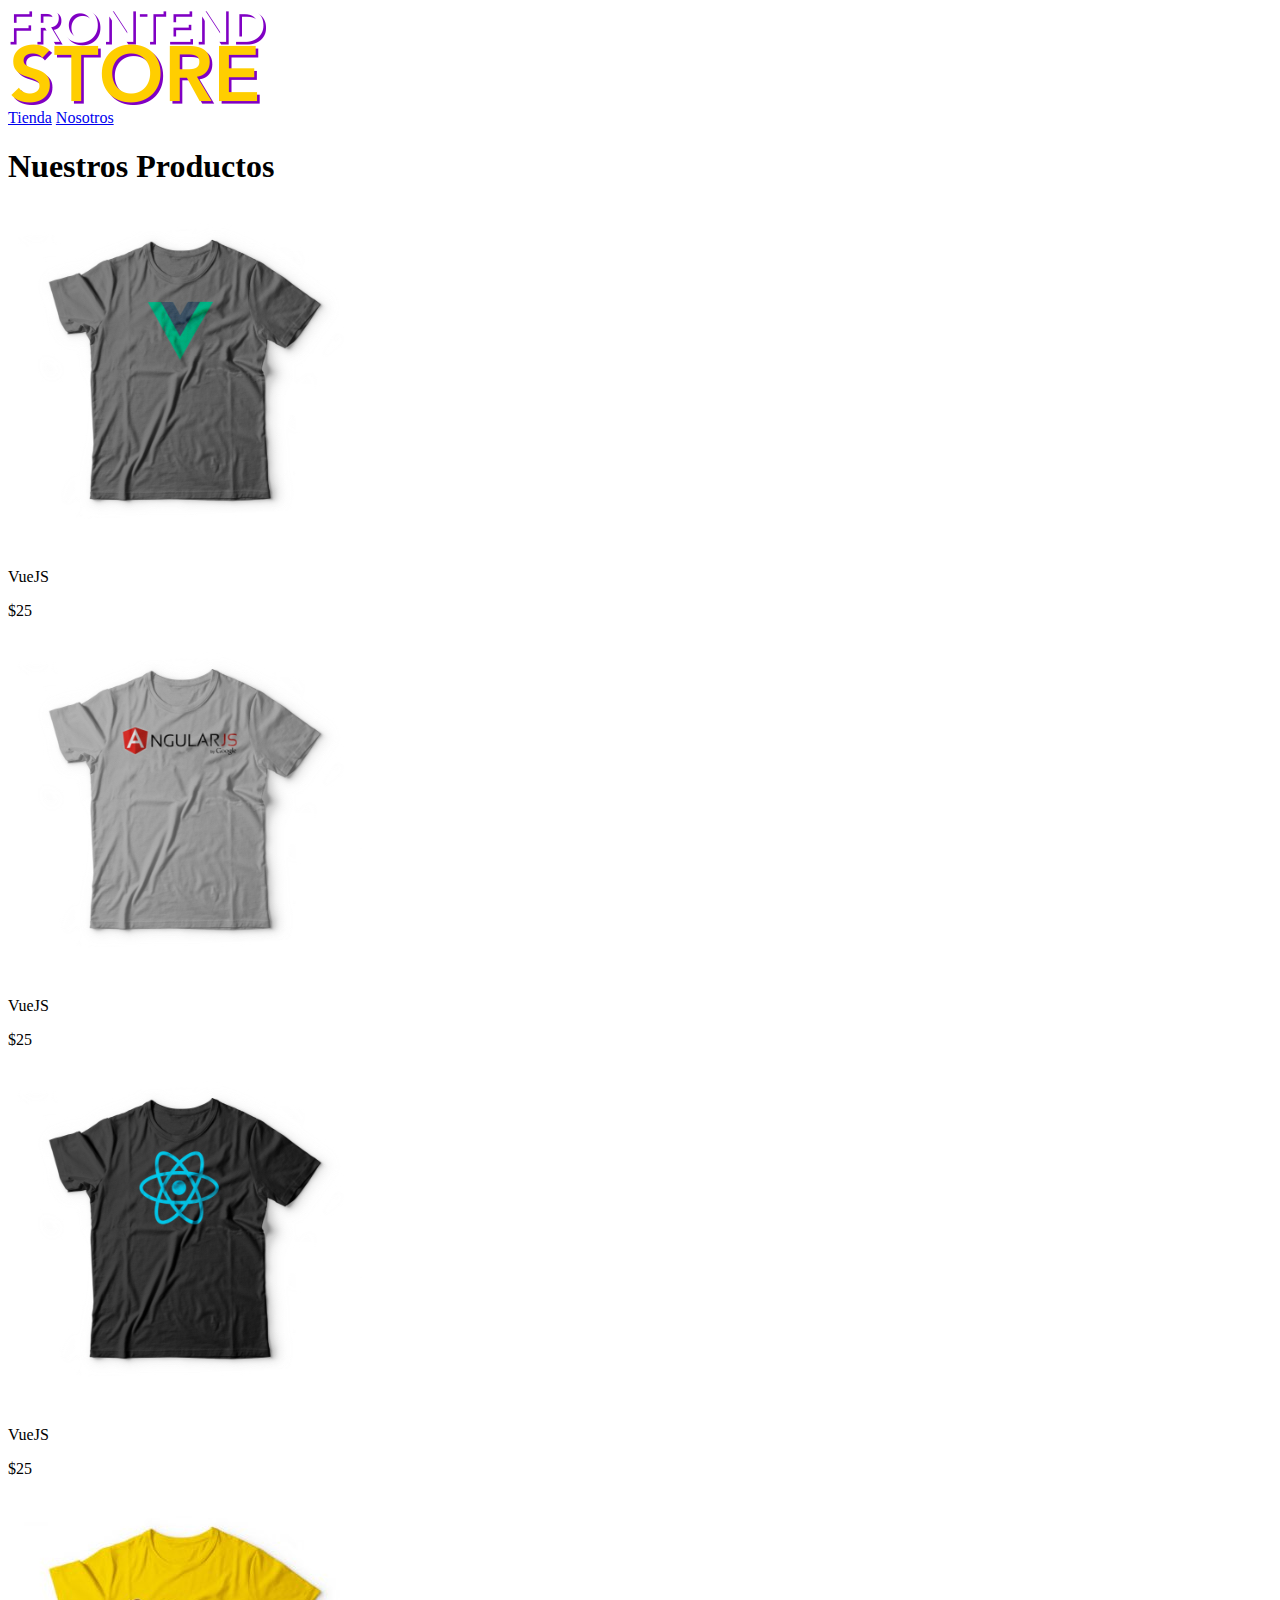
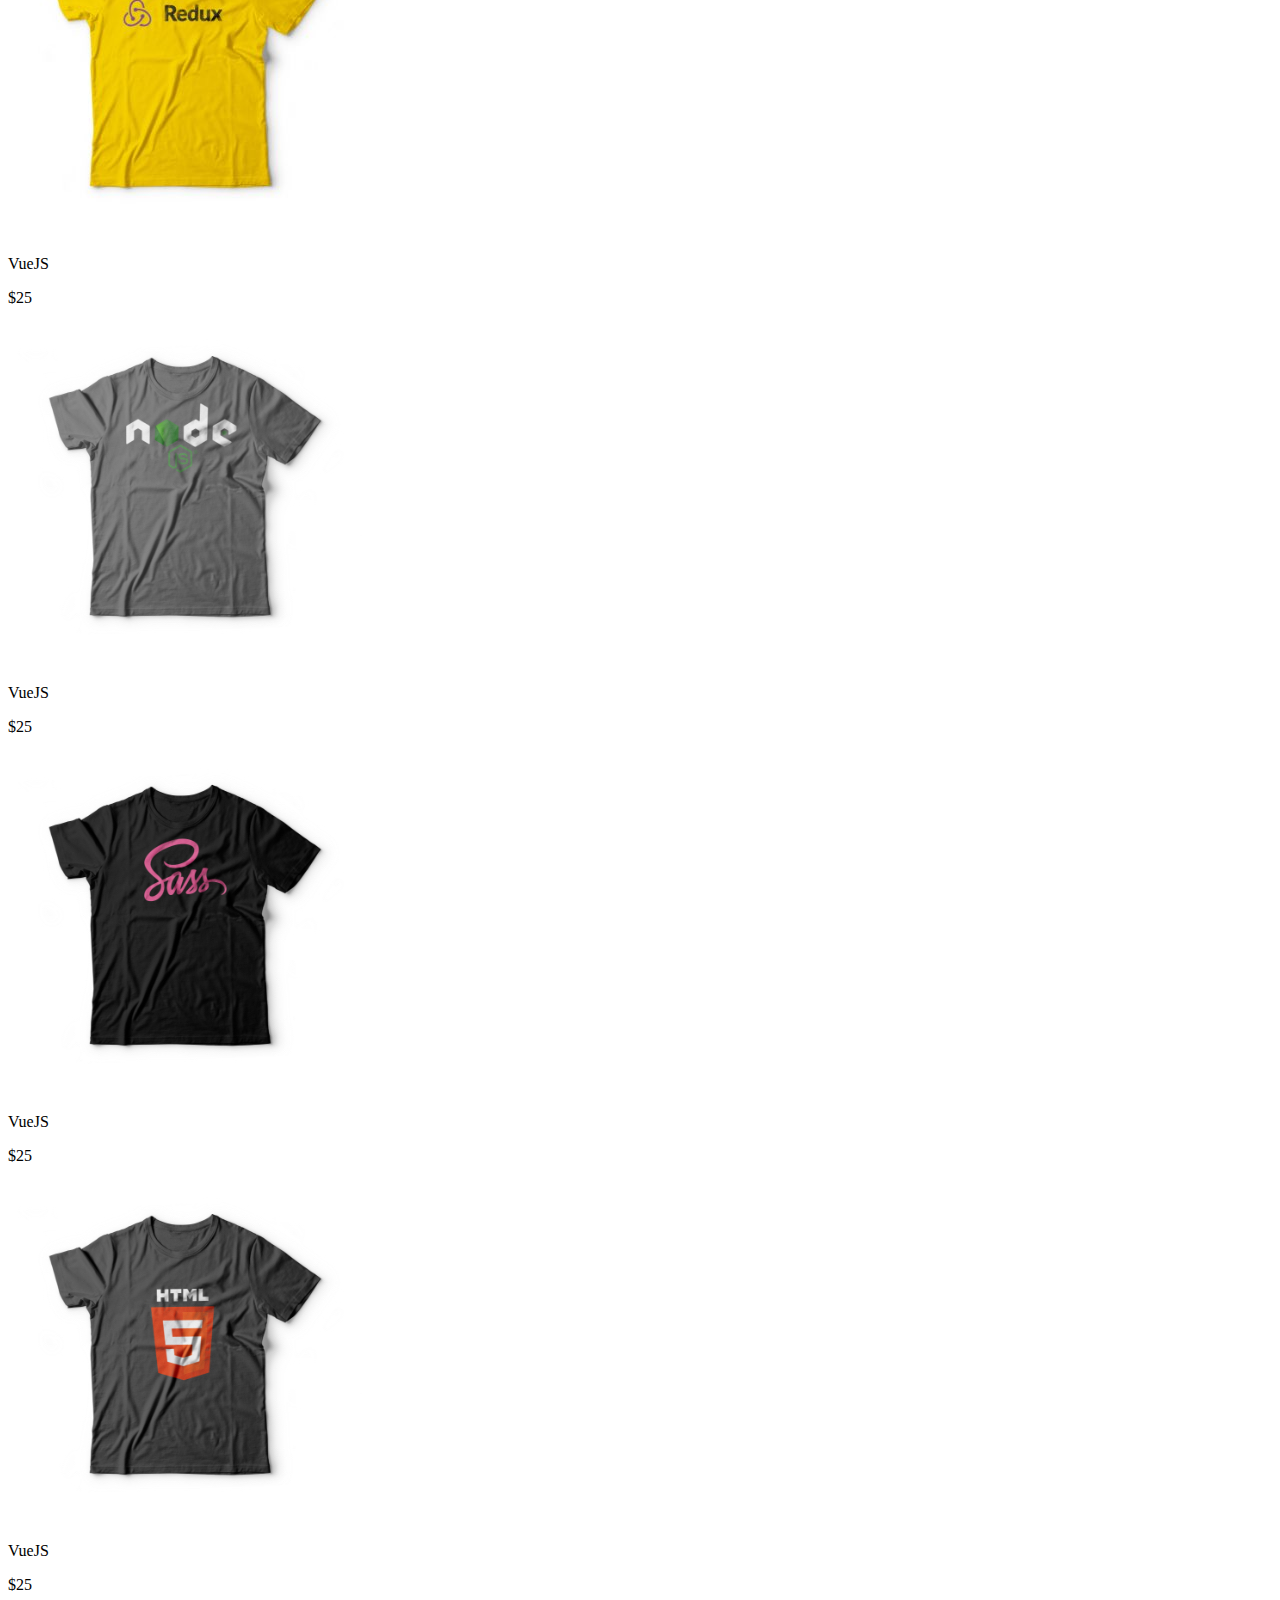
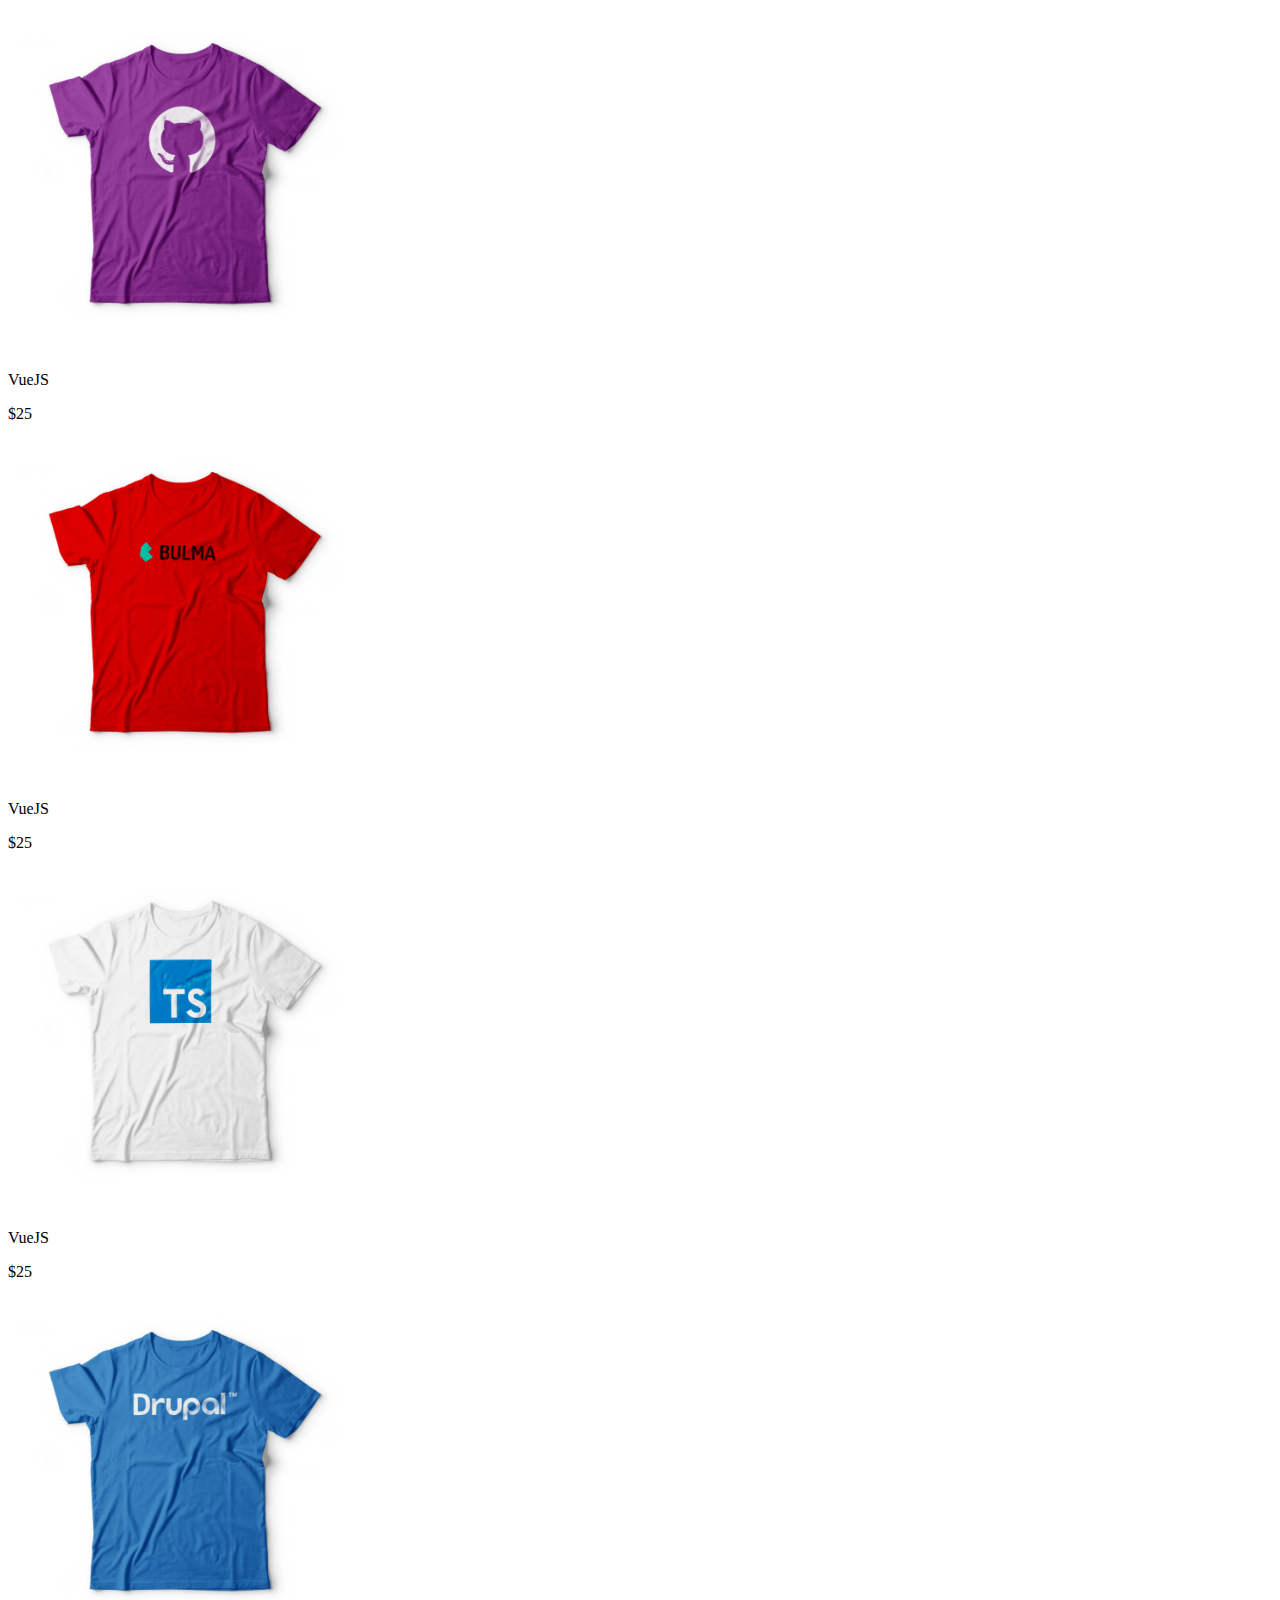
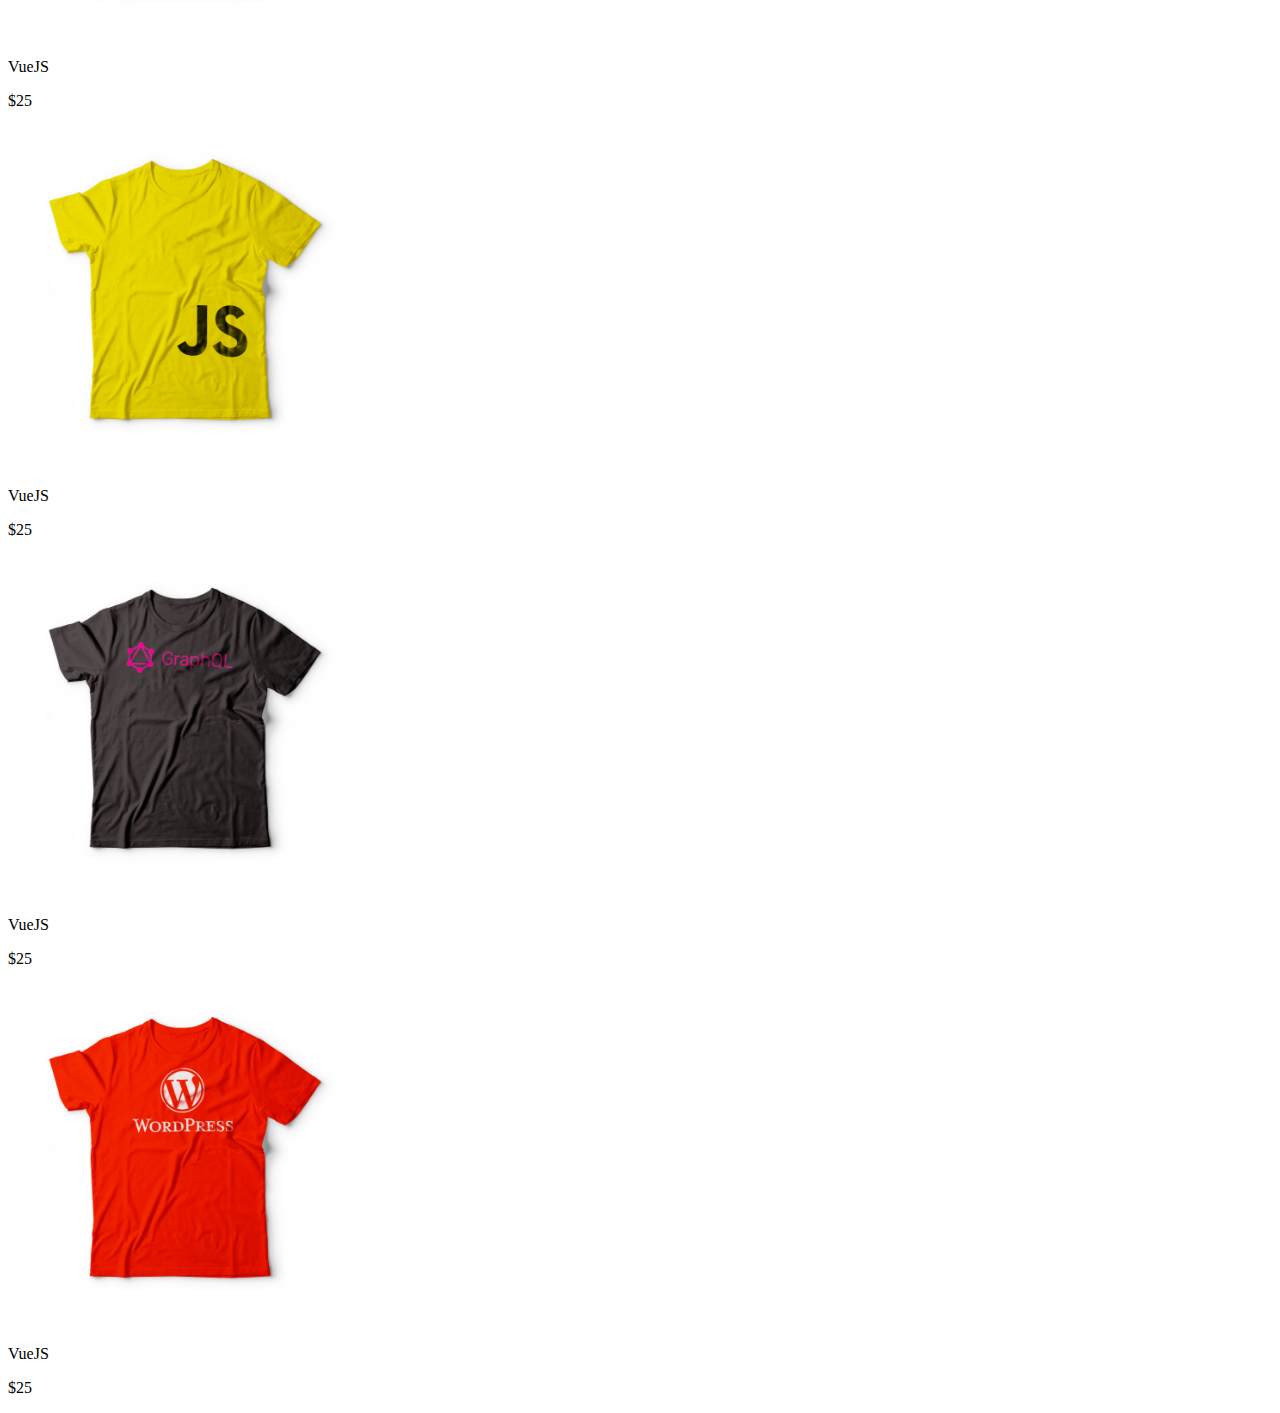
==== inicio.html @ 0d0dee9f "Add files via upload" ====
<!DOCTYPE html>
<html lang="en">
<head>
    <meta charset="UTF-8">
    <meta http-equiv="X-UA-Compatible" content="IE=edge">
    <meta name="viewport" content="width=device-width, initial-scale=1.0">
    <title>Tienda de Camisas Web Api Rest</title>
    <link rel="stylesheet" href="https://necolas.github.io/normalize.css/8.0.1/normalize.css">
    <link href="https://fonts.googleapis.com/css?family=Staatliches" rel="stylesheet">
    <link rel="stylesheet" href="css/style.css">
</head>


<body>
    <header>
        <img src="img/logo.png" alt="logotipo">
    </header>
    
<div class="barra">
    <nav class="nav">
        <a href="inicio.html">Tienda</a>
        <a href="nosotros.html">Nosotros</a>
    </nav>
</div>

    <main>
        <h1>Nuestros Productos</h1>

        <div class="lista-productos contenedor">
            <div class="producto">
                <img src="img/1.jpg" alt="producto">
                 
                 <div class="contenido-producto">
                    <p class="titulo">VueJS</p>
                    <p class="presio">$25</p>
                </div> 
            </div><!--producto-->

            <div class="producto">
                <img src="img/2.jpg" alt="producto">
                 
                 <div class="contenido-producto">
                    <p class="titulo">VueJS</p>
                    <p class="presio">$25</p>
                </div> 
            </div><!--producto-->

            <div class="producto">
                <img src="img/3.jpg" alt="producto">
                 
                 <div class="contenido-producto">
                    <p class="titulo">VueJS</p>
                    <p class="presio">$25</p>
                </div> 
            </div><!--producto-->

            <div class="producto">
                <img src="img/4.jpg" alt="producto">
                 
                 <div class="contenido-producto">
                    <p class="titulo">VueJS</p>
                    <p class="presio">$25</p>
                </div> 
            </div><!--producto-->

            <div class="producto">
                <img src="img/5.jpg" alt="producto">
                 
                 <div class="contenido-producto">
                    <p class="titulo">VueJS</p>
                    <p class="presio">$25</p>
                </div> 
            </div><!--producto-->

            <div class="producto">
                <img src="img/6.jpg" alt="producto">
                 
                 <div class="contenido-producto">
                    <p class="titulo">VueJS</p>
                    <p class="presio">$25</p>
                </div> 
            </div><!--producto-->

            <div class="producto">
                <img src="img/7.jpg" alt="producto">
                 
                 <div class="contenido-producto">
                    <p class="titulo">VueJS</p>
                    <p class="presio">$25</p>
                </div> 
            </div><!--producto-->

            <div class="producto">
                <img src="img/8.jpg" alt="producto">
                 
                 <div class="contenido-producto">
                    <p class="titulo">VueJS</p>
                    <p class="presio">$25</p>
                </div> 
            </div><!--producto-->

            <div class="producto">
                <img src="img/9.jpg" alt="producto">
                 
                 <div class="contenido-producto">
                    <p class="titulo">VueJS</p>
                    <p class="presio">$25</p>
                </div> 
            </div><!--producto-->

             <div class="producto">
                <img src="img/10.jpg" alt="producto">
                 
                 <div class="contenido-producto">
                    <p class="titulo">VueJS</p>
                    <p class="presio">$25</p>
                </div> 
            </div><!--producto-->



            <div class="producto">
                <img src="img/11.jpg" alt="producto">
                 
                 <div class="contenido-producto">
                    <p class="titulo">VueJS</p>
                    <p class="presio">$25</p>
                </div> 
            </div><!--producto-->

            <div class="producto">
                <img src="img/12.jpg" alt="producto">
                 
                 <div class="contenido-producto">
                    <p class="titulo">VueJS</p>
                    <p class="presio">$25</p>
                </div> 
            </div><!--producto-->

            <div class="producto">
                <img src="img/13.jpg" alt="producto">
                 
                 <div class="contenido-producto">
                    <p class="titulo">VueJS</p>
                    <p class="presio">$25</p>
                </div> 
            </div><!--producto-->

            <div class="producto">
                <img src="img/14.jpg" alt="producto">
                 
                 <div class="contenido-producto">
                    <p class="titulo">VueJS</p>
                    <p class="presio">$25</p>
                </div> 
            </div><!--producto-->

            <div class="grafico grafico1"></div>
            <div class="grafico grafico2"></div>


        </div>

    </main>

</body>
</html>
---- css/style.css ----

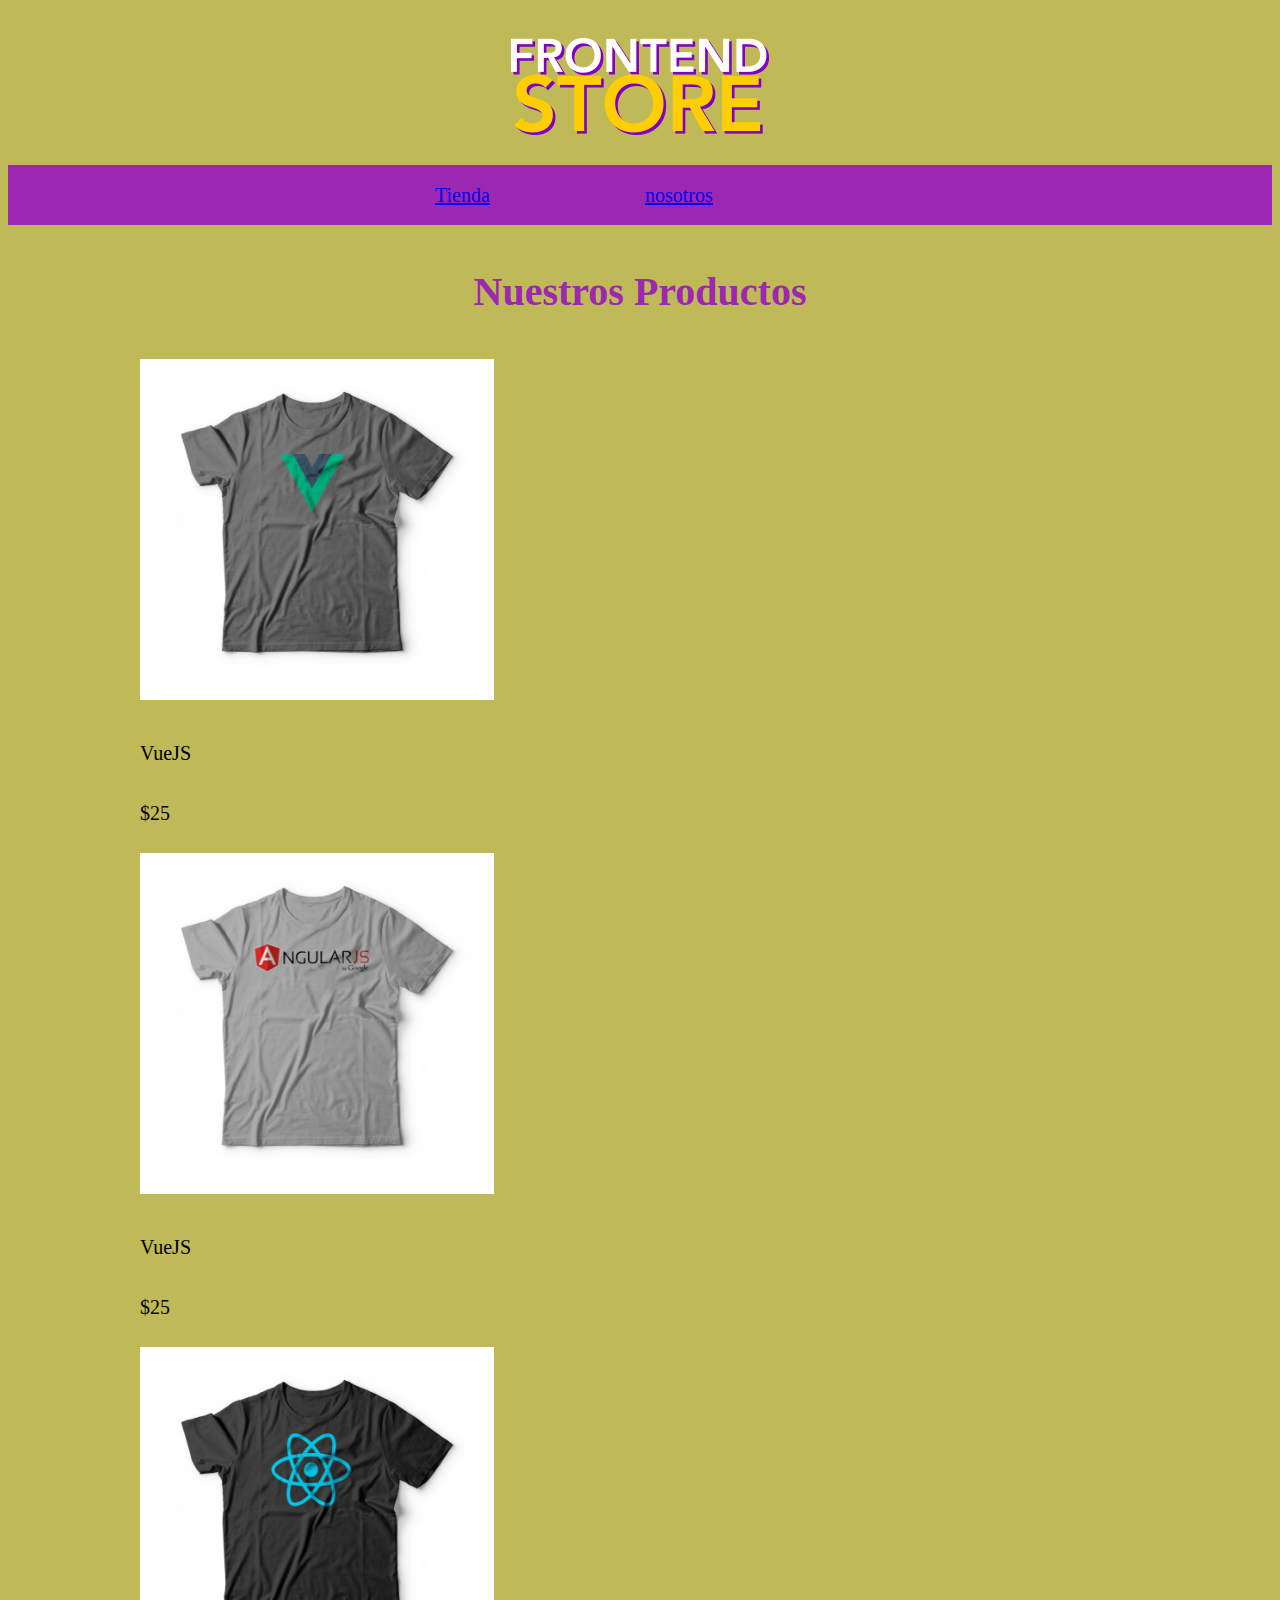
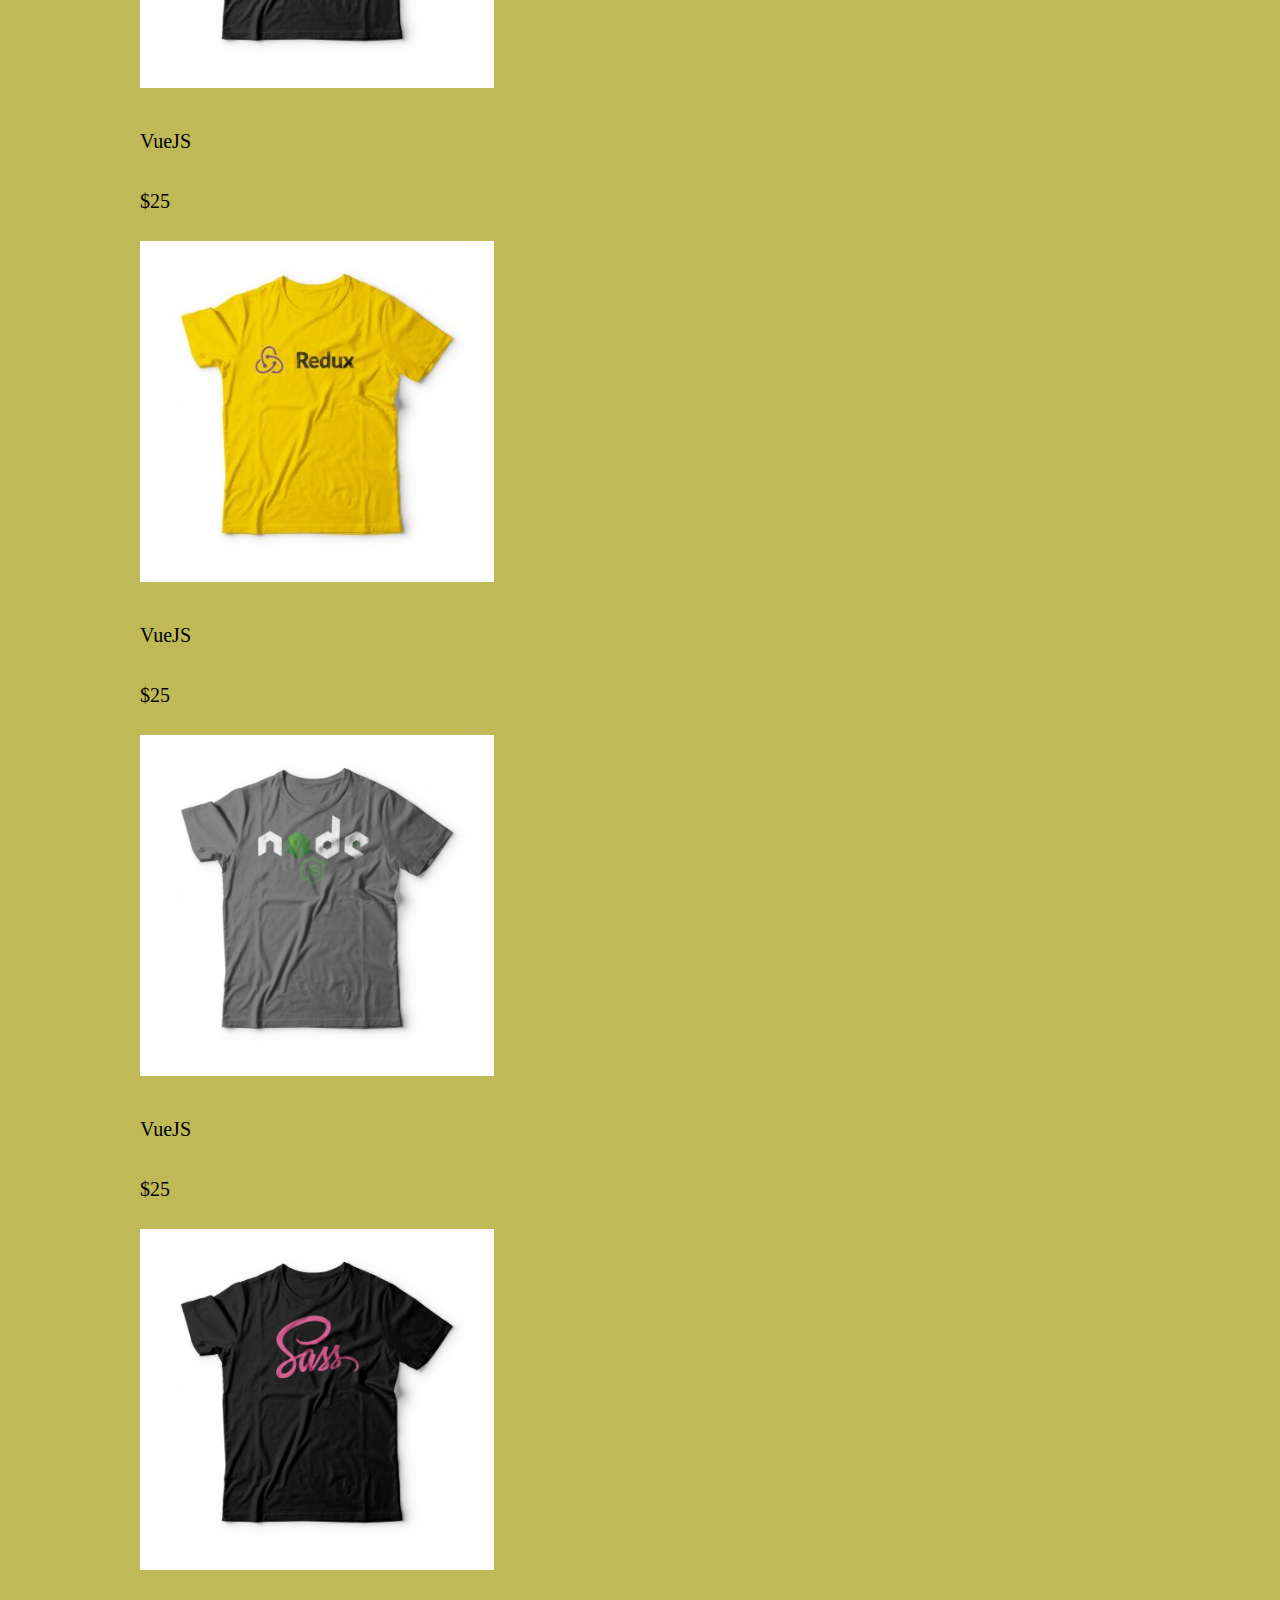
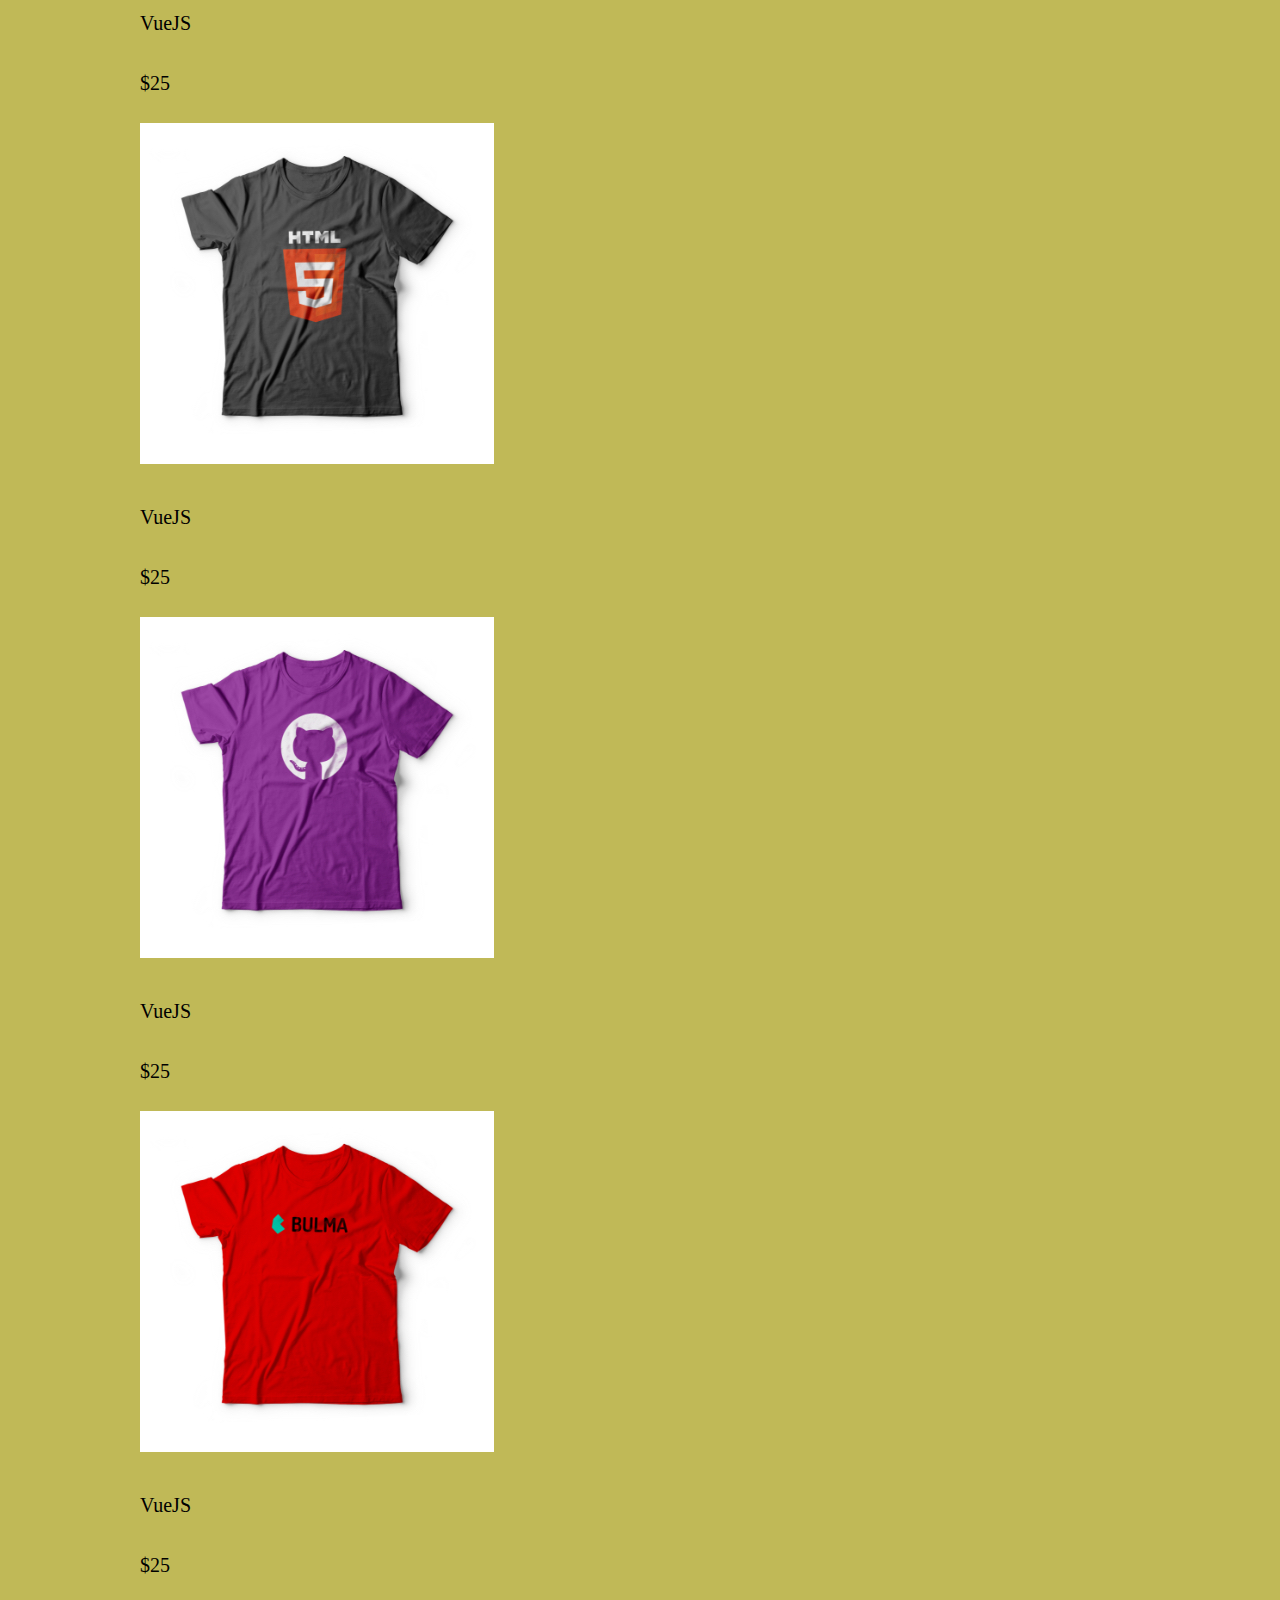
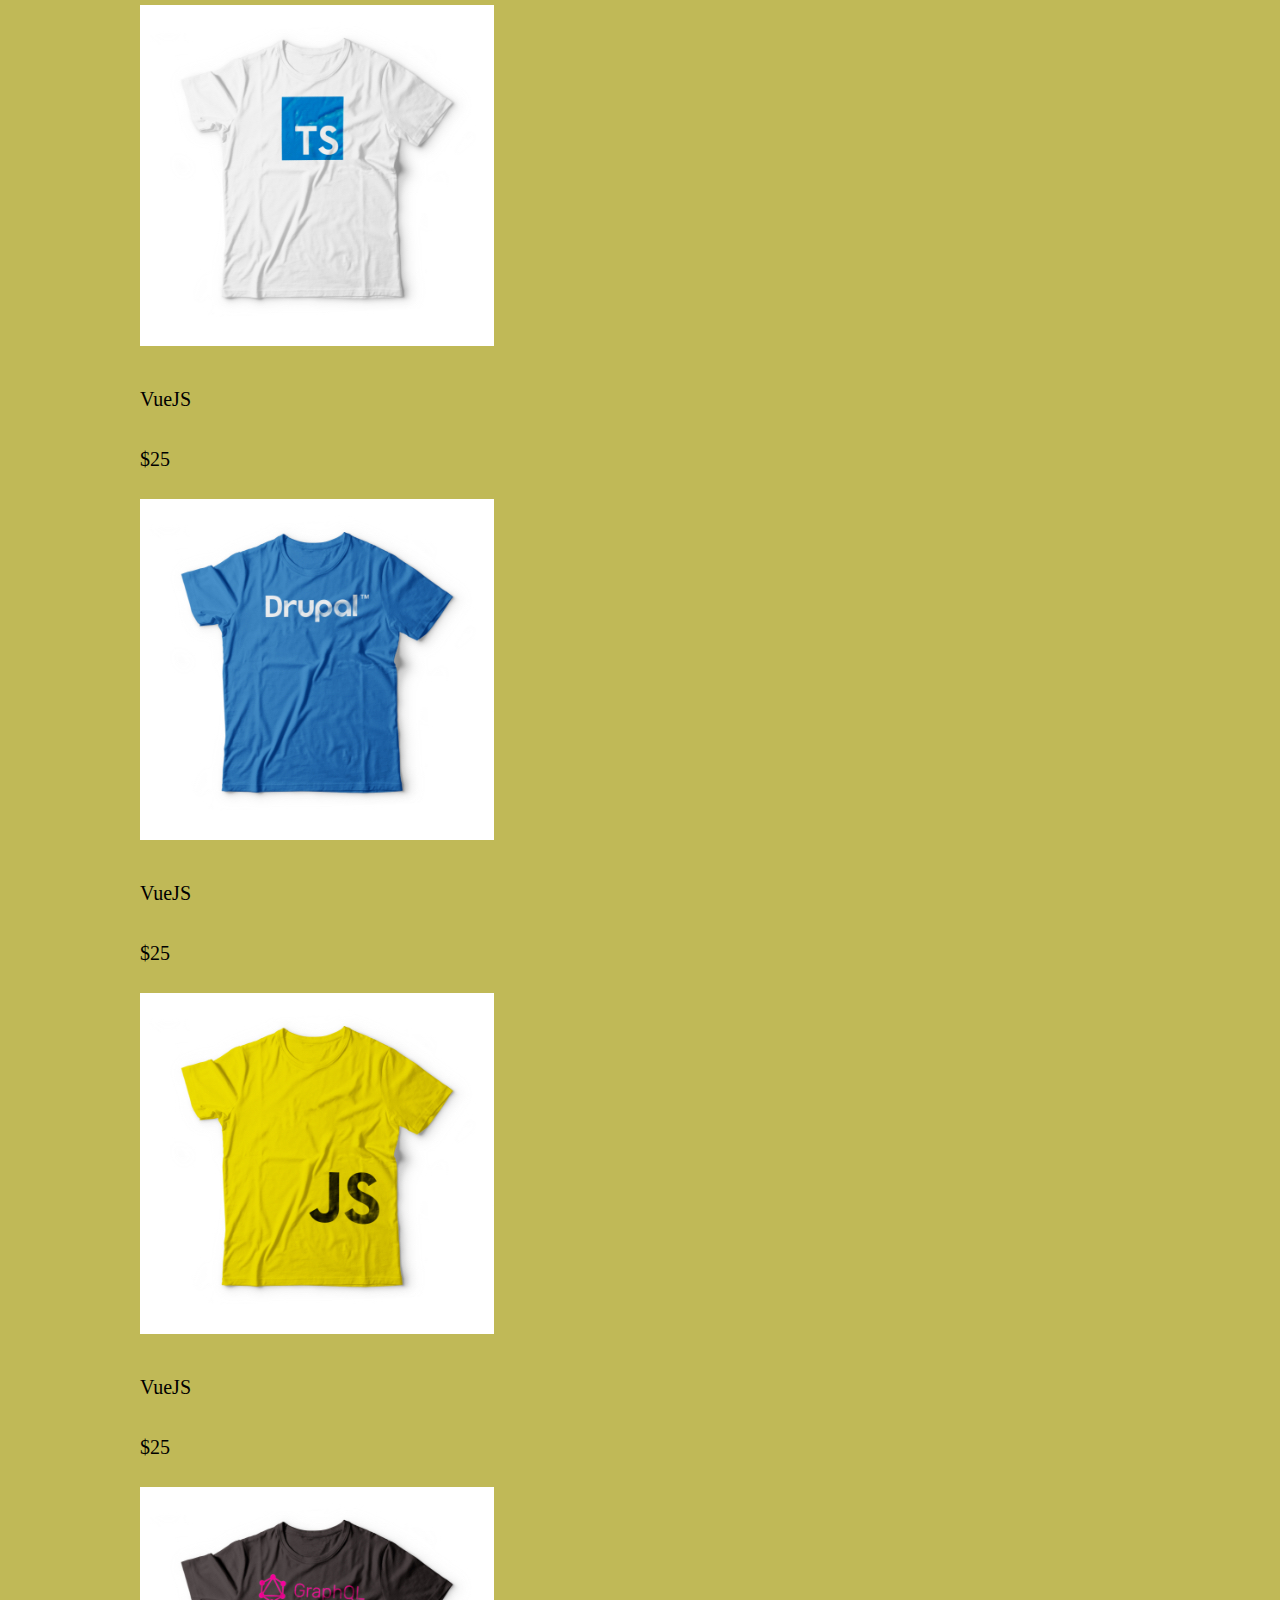
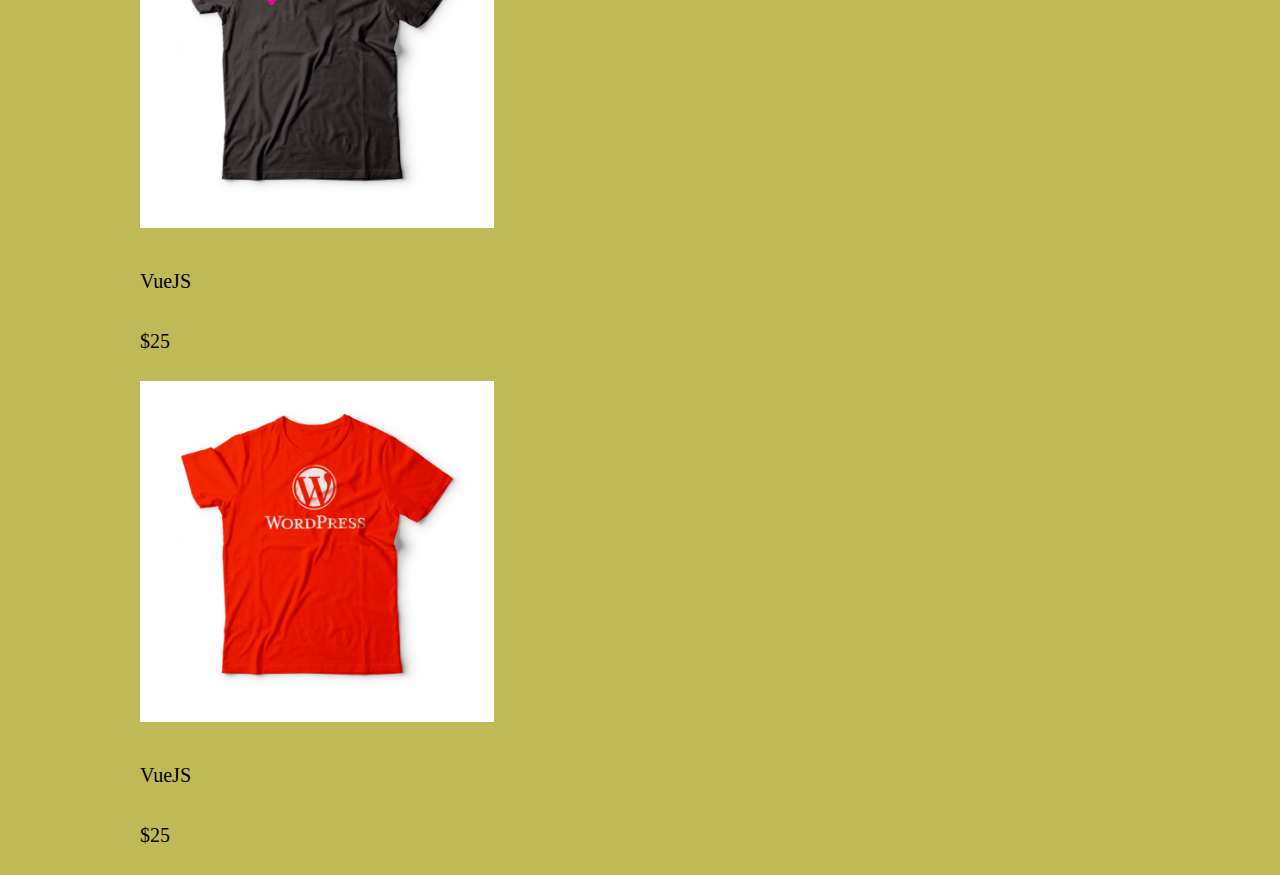
==== commit 6150f14a: "Add files via upload" ====
--- a/inicio.html
+++ b/inicio.html
@@ -12,20 +12,20 @@
 
 
 <body>
-    <header>
+    <header class="header">
         <img src="img/logo.png" alt="logotipo">
     </header>
-    
-<div class="barra">
-    <nav class="nav">
-        <a href="inicio.html">Tienda</a>
-        <a href="nosotros.html">Nosotros</a>
-    </nav>
-</div>
+
+    <div class="barra">
+        <nav class="nav">
+            <a href="index.html">Tienda</a>
+            <a href="nosotros.html">nosotros</a>
+        </nav>
+    </div>
 
     <main>
         <h1>Nuestros Productos</h1>
-
+        
         <div class="lista-productos contenedor">
             <div class="producto">
                 <img src="img/1.jpg" alt="producto">
--- a/css/style.css
+++ b/css/style.css
@@ -1,2 +1,72 @@
+
+:root{
 
 
+    --primario: #c0b957;
+    --secundario: #9c27b0;
+    --terciario: #90b027;
+}
+
+
+
+html{
+    font-size: 62.5%;
+    box-sizing: border-box;
+}
+*, *:before, *:after {
+    box-sizing: inherit;
+}
+/* 1 rem = 10 px */
+body{
+    background-color: var(--primario) ;
+    line-height: 2;
+    font-size: 2rem;
+}
+h1{
+    color: var(--secundario);
+    text-align: center;
+    font-size: 4rem;
+
+}
+
+.contenedor {
+    max-width: 1000px;
+    width: 95%;
+    margin: 0 auto;
+}
+/*max with se asegura que la imagen sevea al tamaño original*/
+ img {
+     max-width: 100%;
+ }
+/*menu*/
+
+header{
+    display: grid;
+    justify-content: center;
+    /*paddin es un margen interno*/
+    padding: 3rem 0;
+}
+.barra{
+    background-color: var(--secundario);
+    padding: 1rem 0;
+}
+ .barra .nav{
+    display: grid;
+    
+    grid-template-columns: repeat(2, 200px);
+    justify-content: center;
+    /*separacion enytre dos columnas*/
+    grid-column-gap: 1rem ;
+ }
+
+
+/*principal o main*/
+
+
+
+
+
+
+
+
+
